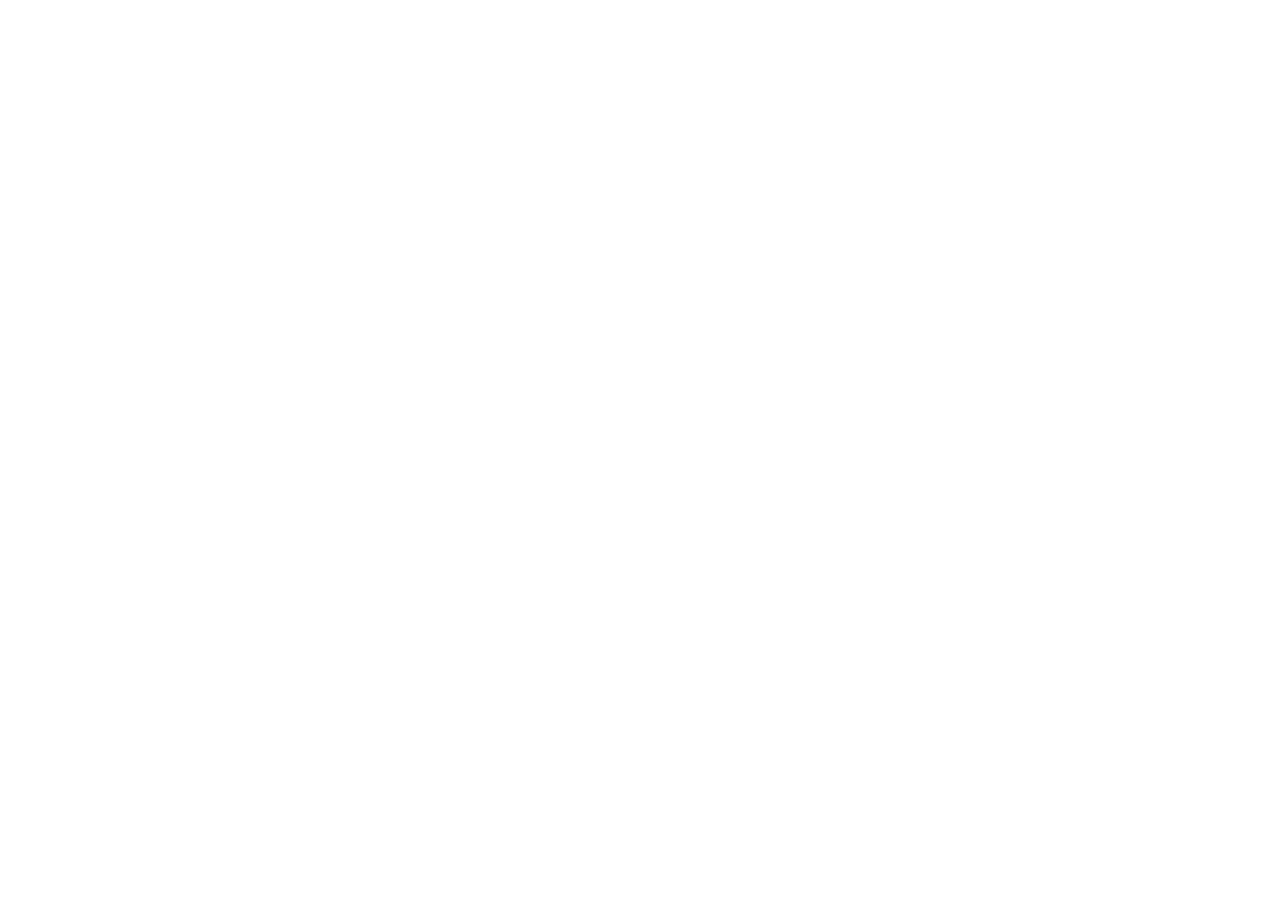
==== anniversary/index.html @ 68e5ae9d "date 객체 공부" ====
<!DOCTYPE html>
<html lang="ko">
<head>
  <meta charset="UTF-8" />
  <meta http-equiv="X-UA-Compatible" content="IE=edge" />
  <meta name="viewport" content="width=device-width, initial-scale=1.0" />
  <link rel="stylesheet" href="./style.css" />
  <title>Document</title>
</head>
<body>
  
</body>
</html>
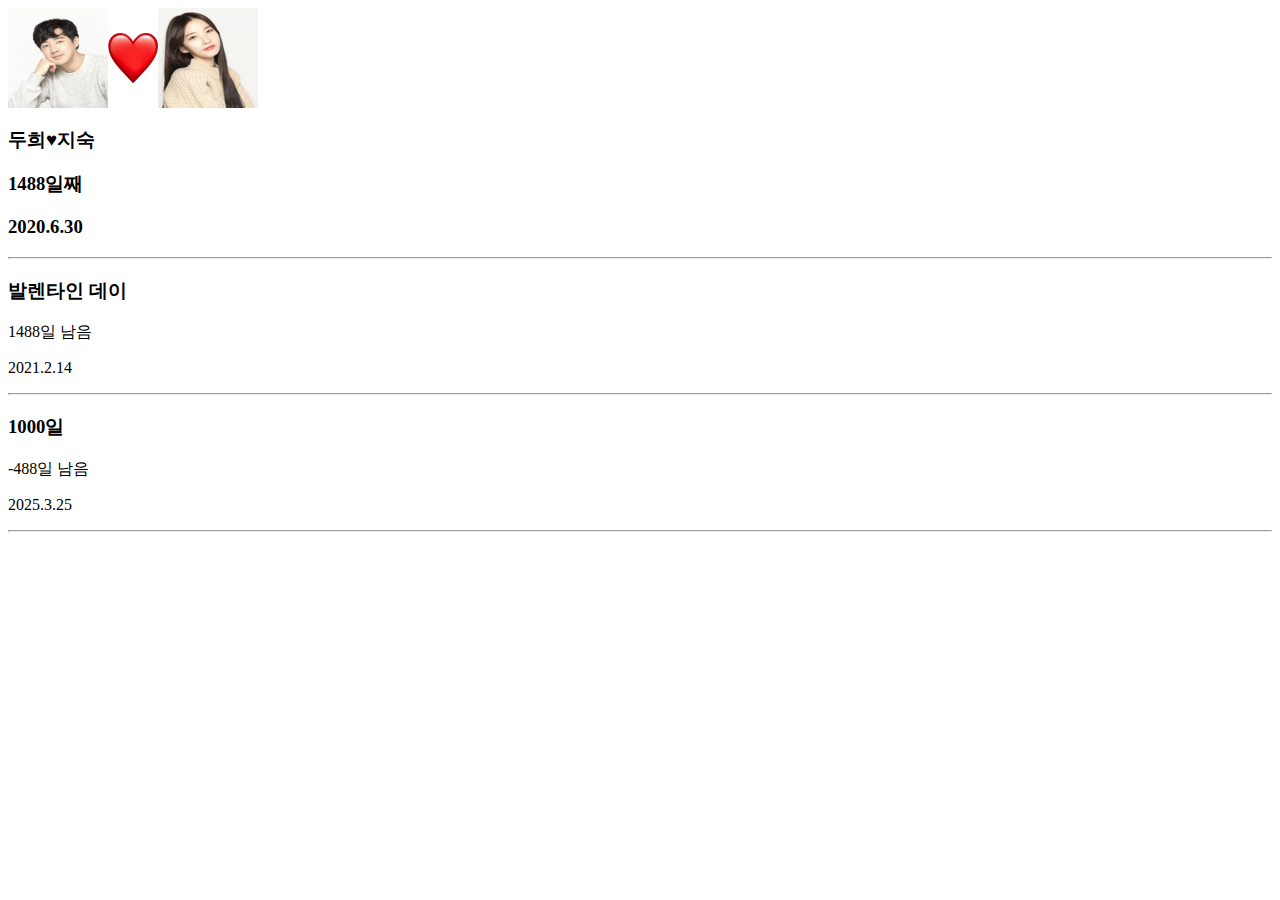
==== commit 33d6701d: "기념일 계산기 완성" ====
--- a/anniversary/index.html
+++ b/anniversary/index.html
@@ -1,13 +1,47 @@
 <!DOCTYPE html>
 <html lang="ko">
-<head>
-  <meta charset="UTF-8" />
-  <meta http-equiv="X-UA-Compatible" content="IE=edge" />
-  <meta name="viewport" content="width=device-width, initial-scale=1.0" />
-  <link rel="stylesheet" href="./style.css" />
-  <title>Document</title>
-</head>
-<body>
-  
-</body>
-</html>+  <head>
+    <meta charset="UTF-8" />
+    <meta http-equiv="X-UA-Compatible" content="IE=edge" />
+    <meta name="viewport" content="width=device-width, initial-scale=1.0" />
+    <link rel="stylesheet" href="./style.css" />
+    <script
+      src="https://code.jquery.com/jquery-3.5.1.min.js"
+      integrity="sha256-9/aliU8dGd2tb6OSsuzixeV4y/faTqgFtohetphbbj0="
+      crossorigin="anonymous"
+    ></script>
+    <title>기념일 계산기</title>
+  </head>
+  <body class="container">
+    <section class="photos">
+      <img src="./duhee.jpeg" alt="duhee" />
+      <img src="./heart.png" alt="heart" />
+      <img src="./jisook.jpeg" alt="jisook" />
+    </section>
+    <div
+      class="container d-flex flex-column justify-content-center align-items-center mt-3"
+    >
+      <h3>두희♥지숙</h3>
+      <h3 id="love">0일째</h3>
+      <h3 id="date">2020.6.30</h3>
+    </div>
+    <hr />
+    <section class="special-day">
+      <h3 class="title">발렌타인 데이</h3>
+      <div class="date-box">
+        <p id="valentine" class="days-left">0일 남음</p>
+        <p class="date">2021.2.14</p>
+      </div>
+    </section>
+    <hr />
+    <section class="special-day">
+      <h3 class="title">1000일</h3>
+      <div class="date-box">
+        <p id="thousand" class="days-left">0일 남음</p>
+        <p id="thousand-date" class="date">0000.00.00</p>
+      </div>
+    </section>
+    <hr />
+    <script src="./index.js"></script>
+  </body>
+</html>
--- a/anniversary/style.css
+++ b/anniversary/style.css
@@ -0,0 +1,12 @@
+.photos{
+  display: flex;
+  align-items: center;
+}
+img{
+  width: 100px;
+  height: 100px;
+}
+img:nth-child(2){
+  width: 50px;
+  height: 50px;
+}